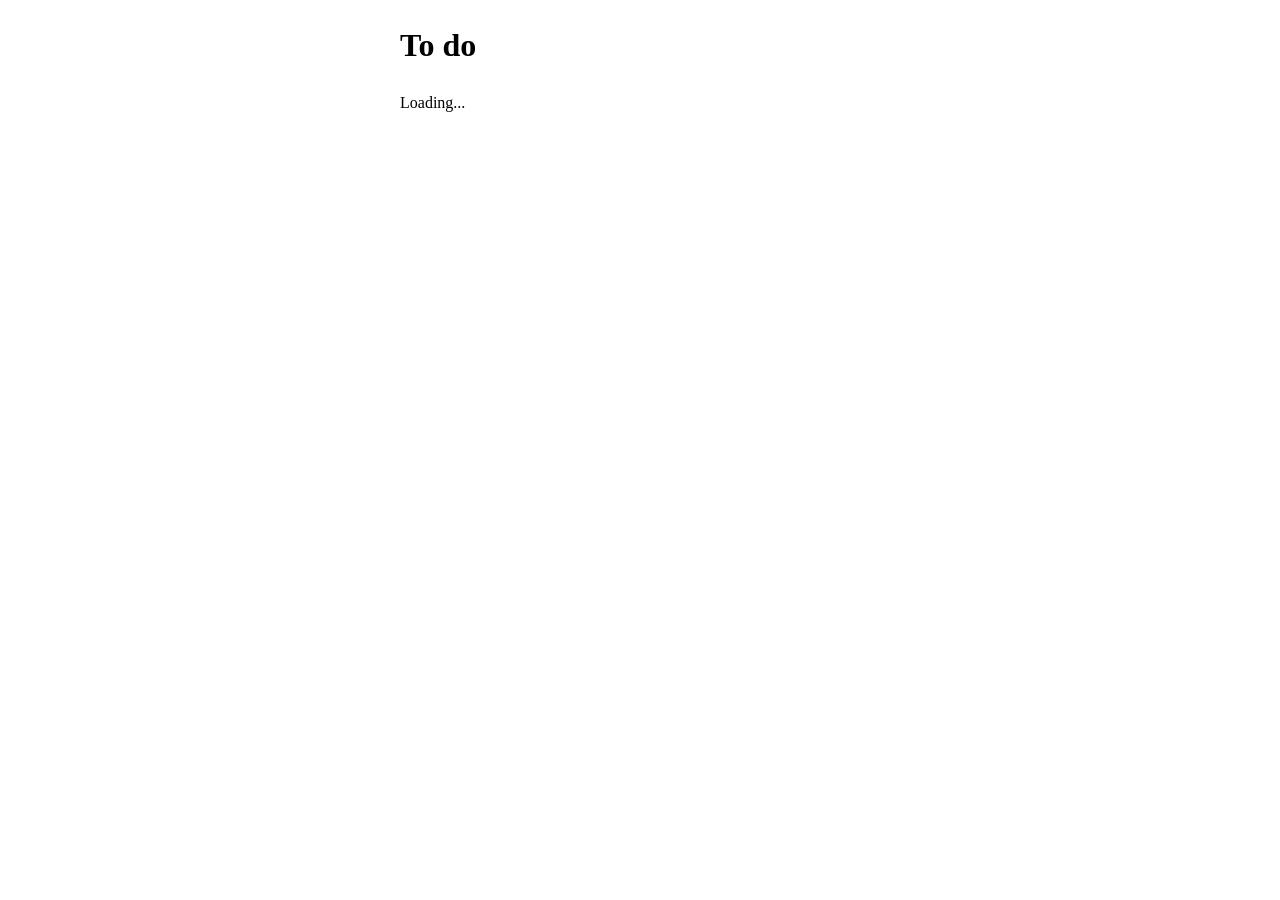
==== 4-virtual-dom/index.html @ 938150fa "Reorganise files" ====
<!DOCTYPE html>
<html lang="en">
  <head>
    <meta charset="UTF-8" />
    <meta name="viewport" content="width=device-width, initial-scale=1.0" />
    <title>To do</title>
    <link rel="stylesheet" href="../base.css" />
    <link rel="stylesheet" href="../form.css" />
  </head>
  <body>
    <h1>To do</h1>

    <div id="app">Loading...</div>

    <script
      crossorigin
      src="https://unpkg.com/react@18/umd/react.development.js"
    ></script>

    <script
      crossorigin
      src="https://unpkg.com/react-dom@18/umd/react-dom.development.js"
    ></script>

    <script src="app.js"></script>
  </body>
</html>
---- base.css ----
* {
  box-sizing: border-box;
}

body {
  width: 88%;
  max-width: 30em;
  margin: 1em auto;
  line-height: 1.5;
}
---- form.css ----
label,
input {
  display: block;
  width: 100%;
}

input,
button {
  font: inherit;
}
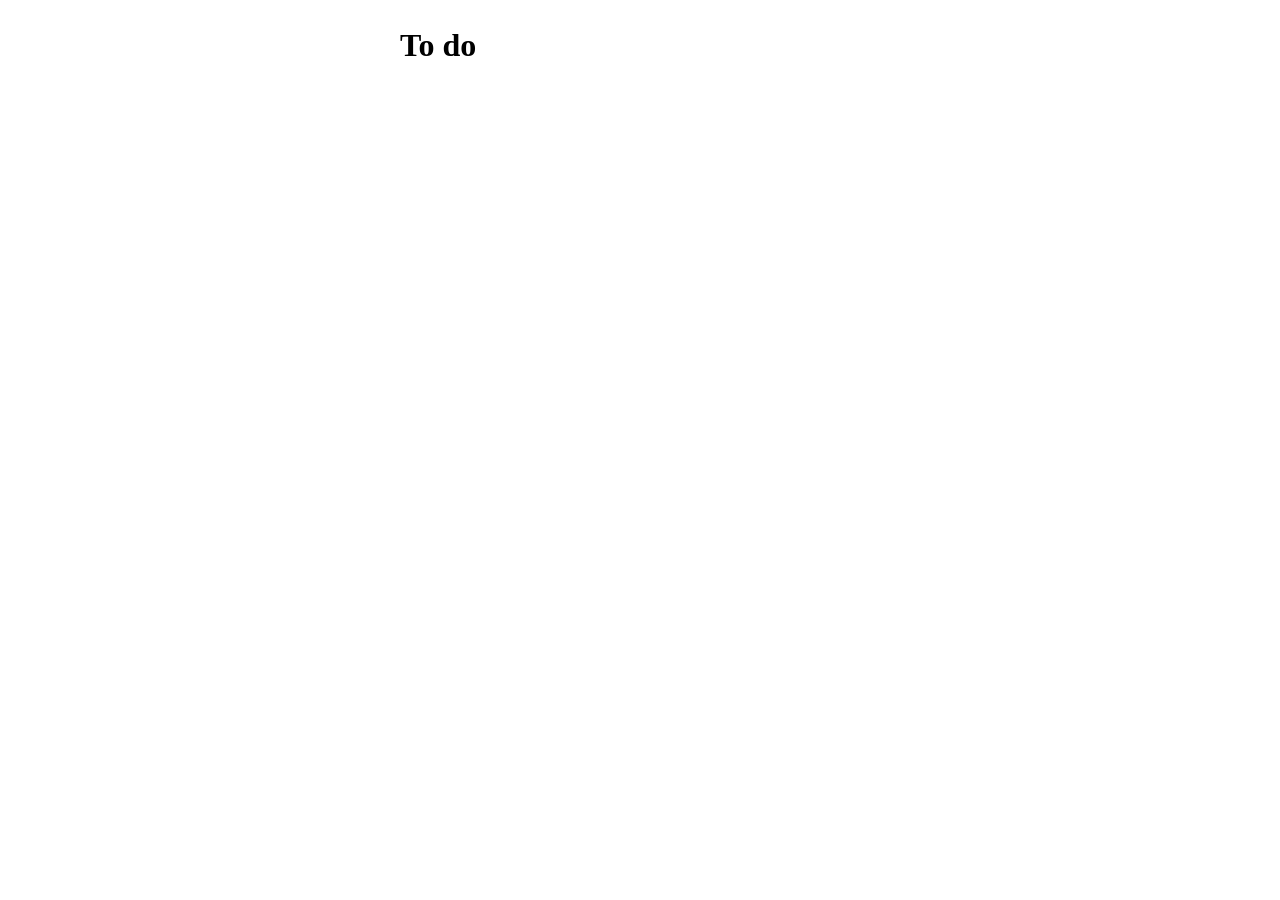
==== commit 801471bf: "=Switch virtual DOM example to Preact" ====
--- a/4-virtual-dom/index.html
+++ b/4-virtual-dom/index.html
@@ -9,19 +9,7 @@
   </head>
   <body>
     <h1>To do</h1>
-
-    <div id="app">Loading...</div>
-
-    <script
-      crossorigin
-      src="https://unpkg.com/react@18/umd/react.development.js"
-    ></script>
-
-    <script
-      crossorigin
-      src="https://unpkg.com/react-dom@18/umd/react-dom.development.js"
-    ></script>
-
-    <script src="app.js"></script>
+    <div id="app"></div>
+    <script src="app.js" type="module"></script>
   </body>
 </html>
